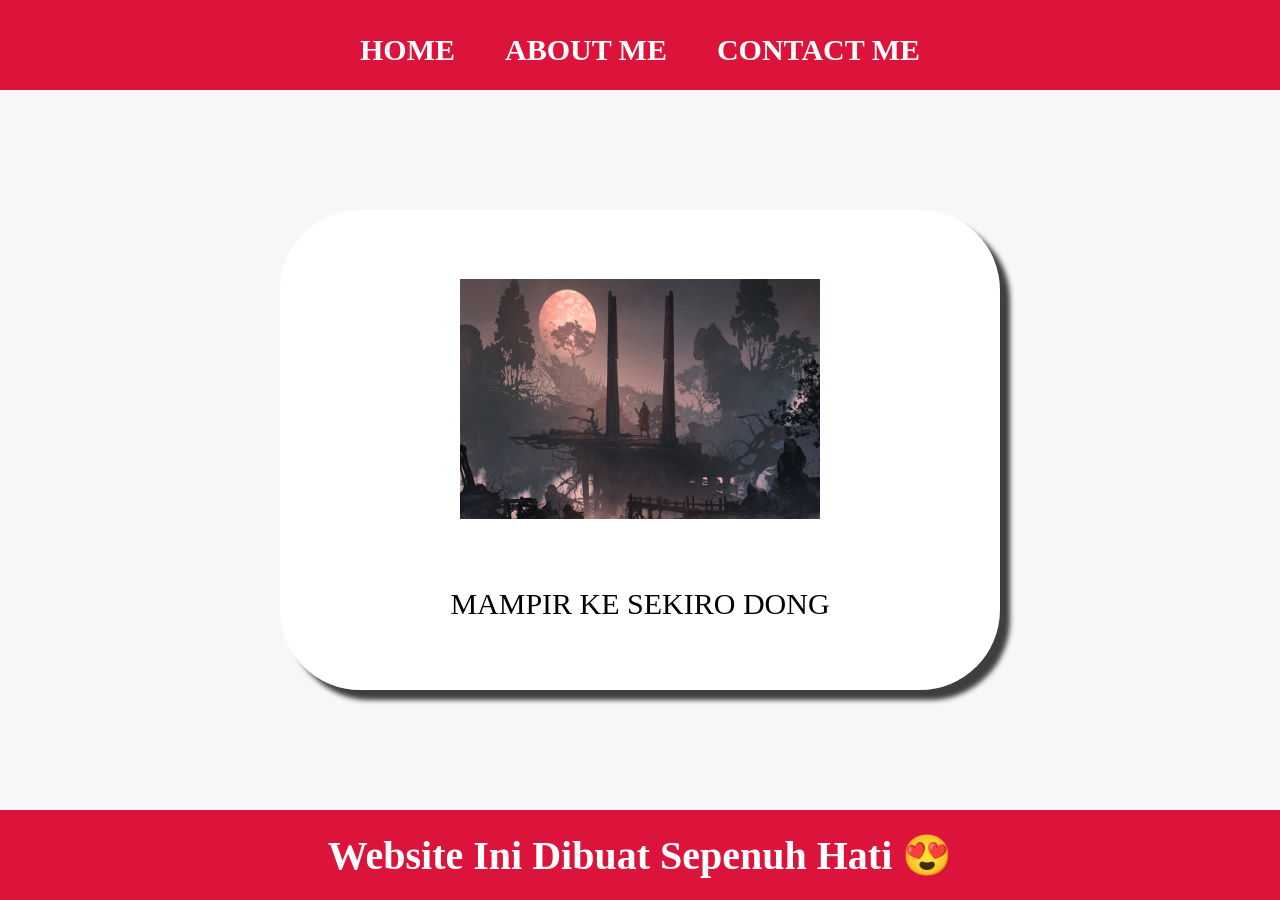
==== Sesi_2/index.html @ b393bcd3 "Add initial HTML, CSS, JS files and .gitignore; include navigation and content structure" ====
<html>

<head>
    <title>WEB SAYA</title>
    <link rel="stylesheet" href="style.css" />
</head>

<body>
    <div class="container">
        <!-- NAVIGATION BAR -->
        <div class="container-navbar">
            <ul class="ul-navbar">
                <li class="li-navbar">
                    <a href="#" class="a-navbar">HOME</a>
                </li>
                <li class="li-navbar">
                    <a href="about.html" class="a-navbar">ABOUT ME</a>
                </li>
                <li class="li-navbar">
                    <a href="contact.html" class="a-navbar">CONTACT ME</a>
                </li>
            </ul>
        </div>
        <!-- NAVIGATION BAR SELESAI -->

        <!-- CONTENT 1 -->
        <div class="container-content">
            <a href="https://store.steampowered.com/agecheck/app/814380/" class="a-content">
                <img src="1004017.png" class="img-content" />
                <p>MAMPIR KE SEKIRO DONG</p>
            </a>
        </div>
        <!-- CONTENT ! SElESAI -->

        <!-- FOOTER -->
        <div class="container-footer">
            <h1 class="h1-footer">Website Ini Dibuat Sepenuh Hati 😍</h1>
        </div>
        <!-- FOOTER SELESAI -->
    </div>
    <script src="data.js" type="text/javascript" ></script>
</body>

</html>
---- Sesi_2/style.css ----
*,html {
    margin: 0;
    padding: 0;    
}

.container {}

.container-navbar {
    background-color: crimson;
    width: 100%;
    height: 10vh;
}

.ul-navbar {
    display: flex;
    height: 100px;
    color: white;
    justify-content: center;
    align-items: center;
}

.li-navbar {
    list-style-type: none;
    padding: 20px;
    margin: 5px;
    color: white;
    font-size: 30px;
}

.li-navbar:hover {
    background-color: tomato;
    transition: .2s ease-in-out;
    transition-delay: .3s;
}

.a-navbar{
    color: white;
    text-decoration: none;
    font-weight: 800;
}

.container-content{
    background-color: #f7f7f7;
    display: flex;
    justify-content: center;
    align-items: center;
    height: 80vh;
}

.a-content{
    background-color: white;
    color: black;
    text-decoration: none;
    font-size: 30px;
    width: 720px;
    height: 480px;
    display: flex;
    flex-direction: column;
    justify-content: space-evenly;
    align-items: center;
    border-radius: 80px;
    box-shadow: 10px 10px 5px 0px rgba(0,0,0,0.75);
    -webkit-box-shadow: 10px 10px 5px 0px rgba(0,0,0,0.75);
    -moz-box-shadow: 10px 10px 5px 0px rgba(0,0,0,0.75);
}

.img-content{
    width: 50%;
    height: 50%;
}

.container-footer {
    height: 10vh;
    background-color: crimson;
    display: flex;
    justify-content: center;
    align-items: center;
}

.h1-footer {
    font-size: 40px;
    color: white;
}
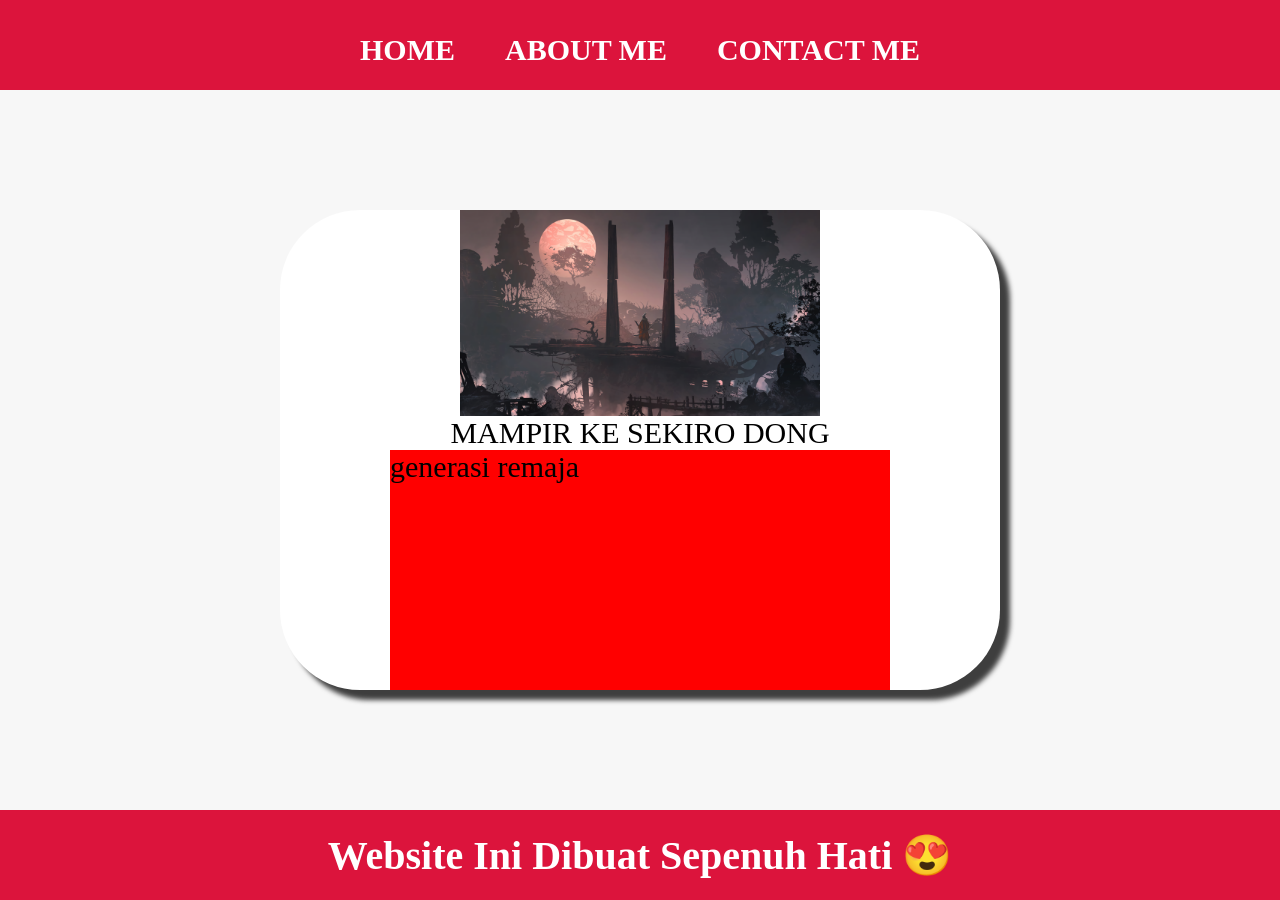
==== commit 11b4ce77: "Refactor biodata generation and update HTML structure for dynamic content display" ====
--- a/Sesi_2/index.html
+++ b/Sesi_2/index.html
@@ -28,6 +28,11 @@
             <a href="https://store.steampowered.com/agecheck/app/814380/" class="a-content">
                 <img src="1004017.png" class="img-content" />
                 <p>MAMPIR KE SEKIRO DONG</p>
+
+                <!-- DATA START -->
+                <div id="biodata"></div>
+                <!-- DATA END -->
+
             </a>
         </div>
         <!-- CONTENT ! SElESAI -->
--- a/Sesi_2/style.css
+++ b/Sesi_2/style.css
@@ -25,6 +25,12 @@
     margin: 5px;
     color: white;
     font-size: 30px;
+}
+
+#biodata {
+    background: red;
+    width: 500px;
+    height: 500px;
 }
 
 .li-navbar:hover {
